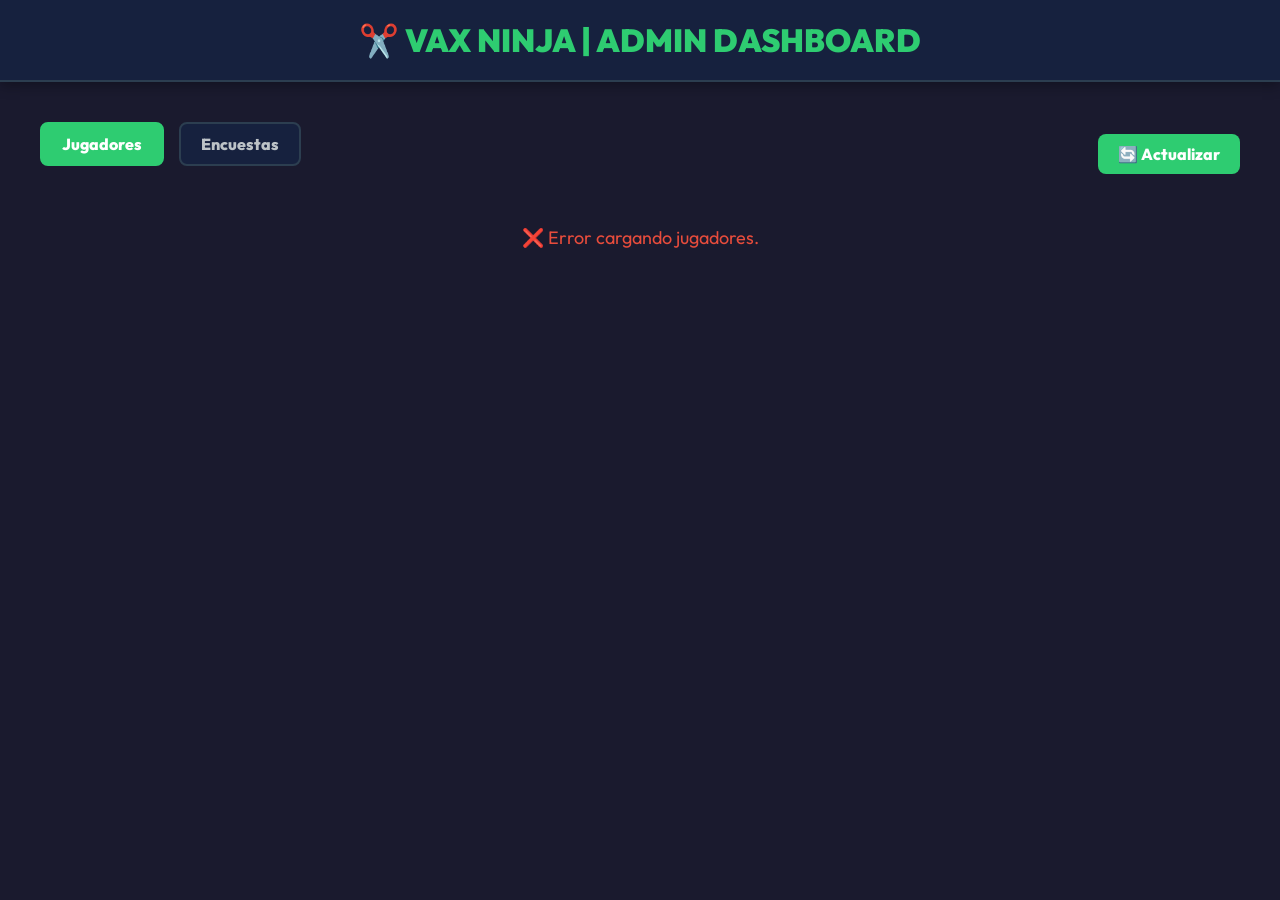
==== frontend/admin.html @ 7cf1a8a7 "v0: Vax Ninja Final Boss & Privacy Update" ====
<!DOCTYPE html>
<html lang="es">
<head>
    <meta charset="UTF-8">
    <meta name="viewport" content="width=device-width, initial-scale=1.0">
    <title>Admin - Vax Ninja Dashboard</title>
    <link href="https://fonts.googleapis.com/css2?family=Outfit:wght@400;600;800;900&display=swap" rel="stylesheet">
    <style>
        :root {
            --bg: #1a1a2e;
            --surface: #16213e;
            --primary: #2ecc71;
            --text: #ecf0f1;
            --text-dim: #bdc3c7;
            --border: #2c3e50;
        }

        body {
            margin: 0;
            padding: 0;
            font-family: 'Outfit', sans-serif;
            background-color: var(--bg);
            color: var(--text);
            display: flex;
            flex-direction: column;
            align-items: center;
            min-height: 100vh;
        }

        header {
            width: 100%;
            background-color: var(--surface);
            padding: 20px 0;
            text-align: center;
            border-bottom: 2px solid var(--border);
            box-shadow: 0 4px 12px rgba(0,0,0,0.3);
        }

        h1 {
            margin: 0;
            color: var(--primary);
            font-size: 32px;
            font-weight: 900;
        }

        .container {
            width: 95%;
            max-width: 1200px;
            margin-top: 40px;
        }

        .controls {
            display: flex;
            justify-content: space-between;
            align-items: center;
            margin-bottom: 20px;
        }

        button.btn {
            background-color: var(--primary);
            color: #fff;
            border: none;
            padding: 10px 20px;
            font-family: 'Outfit', sans-serif;
            font-size: 16px;
            font-weight: 800;
            border-radius: 8px;
            cursor: pointer;
            transition: all 0.2s;
        }

        button.btn:hover {
            opacity: 0.9;
            transform: translateY(-2px);
        }

        table {
            width: 100%;
            border-collapse: collapse;
            background-color: var(--surface);
            border-radius: 12px;
            overflow: hidden;
            box-shadow: 0 8px 24px rgba(0,0,0,0.2);
        }

        th, td {
            padding: 16px 20px;
            text-align: left;
            border-bottom: 1px solid var(--border);
        }

        th {
            background-color: #0f172a;
            color: var(--text-dim);
            font-weight: 600;
            text-transform: uppercase;
            font-size: 14px;
        }

        tr:last-child td {
            border-bottom: none;
        }

        tr:hover {
            background-color: #1e293b;
        }

        .score-col {
            font-weight: 800;
            color: var(--primary);
        }

        .error {
            color: #e74c3c;
            text-align: center;
            margin-top: 20px;
        }

        .loading {
            text-align: center;
            color: var(--text-dim);
            font-size: 18px;
            margin-top: 40px;
        }
        .tabs {
            display: flex;
            gap: 15px;
            margin-bottom: 20px;
        }

        .tab-btn {
            background-color: var(--surface);
            color: var(--text-dim);
            border: 2px solid var(--border);
            padding: 10px 20px;
            font-family: 'Outfit', sans-serif;
            font-size: 16px;
            font-weight: 800;
            border-radius: 8px;
            cursor: pointer;
            transition: all 0.2s;
        }

        .tab-btn.active {
            background-color: var(--primary);
            color: #fff;
            border-color: var(--primary);
        }

        .tab-content {
            display: none;
        }

        .tab-content.active {
            display: block;
        }

        /* Survey Stats Styling */
        .stats-grid {
            display: grid;
            grid-template-columns: repeat(auto-fit, minmax(300px, 1fr));
            gap: 20px;
        }

        .stat-card {
            background-color: var(--surface);
            border-radius: 12px;
            padding: 20px;
            box-shadow: 0 4px 12px rgba(0,0,0,0.2);
            border: 1px solid var(--border);
        }

        .stat-card h3 {
            margin-top: 0;
            color: var(--primary);
            font-size: 18px;
            border-bottom: 1px solid var(--border);
            padding-bottom: 10px;
            margin-bottom: 20px;
        }

        .stat-row {
            margin-bottom: 15px;
        }

        .stat-label {
            display: flex;
            justify-content: space-between;
            margin-bottom: 5px;
            font-size: 14px;
            font-weight: 600;
        }

        .stat-bar-bg {
            width: 100%;
            height: 8px;
            background-color: var(--border);
            border-radius: 4px;
            overflow: hidden;
        }

        .stat-bar-fill {
            height: 100%;
            background-color: var(--primary);
            border-radius: 4px;
        }
        
        .stat-bar-fill.negative {
            background-color: #e74c3c;
        }
        
        .hero-stat {
            font-size: 36px;
            font-weight: 900;
            color: #fff;
            text-align: center;
            margin: 20px 0;
        }
    </style>
</head>
<body>

    <header>
        <h1>✂️ VAX NINJA | ADMIN DASHBOARD</h1>
    </header>

    <div class="container">
        <div class="controls">
            <div class="tabs">
                <button class="tab-btn active" onclick="switchTab('jugadores')">Jugadores</button>
                <button class="tab-btn" onclick="switchTab('encuestas')">Encuestas</button>
            </div>
            <button class="btn" onclick="loadCurrentTab()">🔄 Actualizar</button>
        </div>

        <!-- JUGADORES TAB -->
        <div id="tab-jugadores" class="tab-content active">
            <div id="status-jugadores" class="loading">Cargando datos...</div>
            <table id="dataTable" style="display: none;">
            <thead>
                <tr>
                    <th>Nombre Público</th>
                    <th>Nombre Real (Empresa)</th>
                    <th>IP Origen</th>
                    <th>Mayor Puntaje</th>
                    <th>Sesiones</th>
                    <th>Registro</th>
                </tr>
            </thead>
            <tbody id="tableBody">
                <!-- Data injected here -->
            </tbody>
        </table>
        </div>

        <!-- ENCUESTAS TAB -->
        <div id="tab-encuestas" class="tab-content">
            <div class="controls" style="margin-top: 10px;">
                <h3 style="margin:0;">Estadísticas de Encuestas</h3>
                <a href="http://localhost:9091/api/admin/survey/export" class="btn" style="text-decoration:none;">📊 Descargar CSV</a>
            </div>
            <div id="status-encuestas" class="loading">Cargando datos de encuestas...</div>
            
            <div class="stats-grid" id="survey-stats" style="display: none;">
                <!-- Injected via JS -->
            </div>
        </div>

    </div>

    <script>
        let currentTab = 'jugadores';

        function switchTab(tab) {
            document.querySelectorAll('.tab-btn').forEach(b => b.classList.remove('active'));
            document.querySelectorAll('.tab-content').forEach(c => c.classList.remove('active'));
            
            event.target.classList.add('active');
            document.getElementById(`tab-${tab}`).classList.add('active');
            currentTab = tab;
            loadCurrentTab();
        }

        function loadCurrentTab() {
            if(currentTab === 'jugadores') loadJugadores();
            else loadEncuestas();
        }

        async function loadJugadores() {
            const statusEl = document.getElementById('status-jugadores');
            const tableEl = document.getElementById('dataTable');
            const tbody = document.getElementById('tableBody');

            statusEl.style.display = 'block';
            statusEl.textContent = 'Cargando datos...';
            tableEl.style.display = 'none';

            try {
                const response = await fetch('http://localhost:9091/api/admin/data');
                if (!response.ok) throw new Error('Network response was not ok');
                
                const contentType = response.headers.get("content-type");
                if (!contentType || contentType.indexOf("application/json") === -1) {
                    throw new Error("No JSON returned (API apagada?)");
                }
                
                const json = await response.json();
                const data = json.data || [];

                tbody.innerHTML = '';

                if (data.length === 0) {
                    statusEl.textContent = 'Aún no hay participantes registrados.';
                    return;
                }

                data.forEach(p => {
                    const tr = document.createElement('tr');
                    tr.innerHTML = `
                        <td>${p.player_id}</td>
                        <td style="font-weight:700; color:#bdc3c7;">${p.real_name || '—'}</td>
                        <td style="color: #64748b; font-size: 13px;">${p.ip_address || 'N/A'}</td>
                        <td class="score-col">${p.top_score}</td>
                        <td>${p.sessions_played}</td>
                        <td>${p.first_played_date}</td>
                    `;
                    tbody.appendChild(tr);
                });

                statusEl.style.display = 'none';
                tableEl.style.display = 'table';
            } catch (err) {
                console.error("Fetch error:", err);
                statusEl.innerHTML = `<span class="error">❌ Error cargando jugadores.</span>`;
            }
        }

        async function loadEncuestas() {
            const statusEl = document.getElementById('status-encuestas');
            const statsContainer = document.getElementById('survey-stats');

            statusEl.style.display = 'block';
            statsContainer.style.display = 'none';

            try {
                const response = await fetch('http://localhost:9091/api/admin/survey/stats');
                if (!response.ok) throw new Error('Network response was not ok');
                const json = await response.json();
                const stats = json.data;

                statusEl.style.display = 'none';
                statsContainer.style.display = 'grid';
                
                if(stats.total_responses === 0) {
                    statsContainer.innerHTML = `<div class="stat-card" style="grid-column: 1 / -1;"><h3 style="text-align:center;">No hay encuestas aún</h3></div>`;
                    return;
                }

                // Helper to render bars
                const renderBars = (dataObj, total, isNegative = false) => {
                    return Object.entries(dataObj).sort((a,b) => b[1] - a[1]).map(([key, count]) => {
                        const pct = Math.round((count / total) * 100) || 0;
                        return `
                        <div class="stat-row">
                            <div class="stat-label"><span>${key}</span> <span>${count} (${pct}%)</span></div>
                            <div class="stat-bar-bg"><div class="stat-bar-fill ${isNegative ? 'negative' : ''}" style="width: ${pct}%"></div></div>
                        </div>`;
                    }).join('');
                };

                statsContainer.innerHTML = `
                    <div class="stat-card">
                        <h3>Resumen General</h3>
                        <div class="stat-row">
                            <div class="stat-label">Total Respuestas</div>
                            <div class="hero-stat">${stats.total_responses}</div>
                        </div>
                        <div class="stat-row">
                            <div class="stat-label">Satisfacción Promedio</div>
                            <div class="hero-stat">${stats.satisfaccion_promedio} ⭐</div>
                        </div>
                    </div>
                    
                    <div class="stat-card">
                        <h3>1. Canales de Comunicación Actuales</h3>
                        ${renderBars(stats.comunicacion, stats.total_responses)}
                    </div>

                    <div class="stat-card">
                        <h3>2. Funcionalidad / Interés</h3>
                        ${renderBars(stats.funcionalidad_general, stats.total_responses)}
                    </div>
                    
                    <div class="stat-card">
                        <h3>2a. Canales Aprobados (Sí)</h3>
                        <p style="font-size: 12px; color: var(--text-dim); margin-bottom:10px;">Sub-selector de los que aceptaron.</p>
                        ${renderBars(stats.funcionalidad_detalle_gusta, stats.total_responses)}
                    </div>
                    
                    <div class="stat-card" style="border-color: #e74c3c;">
                        <h3 style="color: #e74c3c;">2b. Canales Rechazados (No)</h3>
                        <p style="font-size: 12px; color: var(--text-dim); margin-bottom:10px;">Específicamente qué canales no quieren.</p>
                        ${renderBars(stats.funcionalidad_detalle_rechaza, stats.total_responses, true)}
                    </div>
                    
                    <div class="stat-card">
                        <h3>3. Obsequios Deseados</h3>
                        ${renderBars(stats.obsequios, stats.total_responses)}
                    </div>
                    
                    <div class="stat-card">
                        <h3>4. Medio de Pedidos</h3>
                        ${renderBars(stats.pedidos, stats.total_responses)}
                    </div>
                `;

            } catch (err) {
                console.error("Fetch error:", err);
                statusEl.innerHTML = `<span class="error">❌ Error cargando estadísticas. Asegúrate de que el backend esté con la actualización.</span>`;
            }
        }

        // Initial load
        window.onload = loadCurrentTab;
    </script>

</body>
</html>
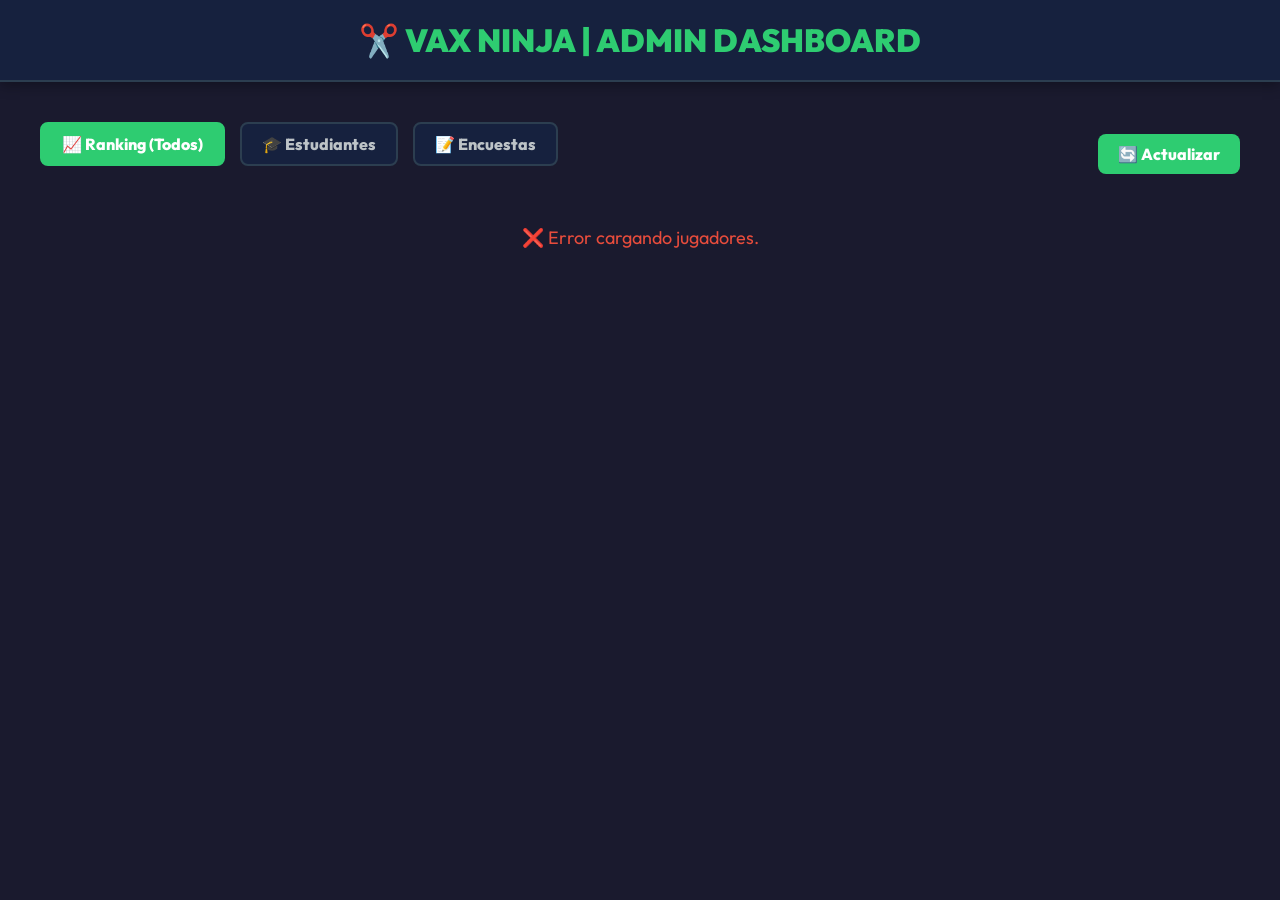
==== commit 3ac34d12: "version-0.1" ====
--- a/frontend/admin.html
+++ b/frontend/admin.html
@@ -227,8 +227,9 @@
     <div class="container">
         <div class="controls">
             <div class="tabs">
-                <button class="tab-btn active" onclick="switchTab('jugadores')">Jugadores</button>
-                <button class="tab-btn" onclick="switchTab('encuestas')">Encuestas</button>
+                <button class="tab-btn active" onclick="switchTab('jugadores')">📈 Ranking (Todos)</button>
+                <button class="tab-btn" onclick="switchTab('estudiantes')">🎓 Estudiantes</button>
+                <button class="tab-btn" onclick="switchTab('encuestas')">📝 Encuestas</button>
             </div>
             <button class="btn" onclick="loadCurrentTab()">🔄 Actualizar</button>
         </div>
@@ -250,14 +251,33 @@
             <tbody id="tableBody">
                 <!-- Data injected here -->
             </tbody>
-        </table>
+            </table>
+        </div>
+
+        <!-- ESTUDIANTES TAB -->
+        <div id="tab-estudiantes" class="tab-content">
+            <div id="status-estudiantes" class="loading">Cargando datos de registro...</div>
+            <table id="estudiantesTable" style="display: none;">
+            <thead>
+                <tr>
+                    <th>Nombre y Apellido</th>
+                    <th>Email</th>
+                    <th>Teléfono</th>
+                    <th>Año cursando</th>
+                    <th>Registro</th>
+                </tr>
+            </thead>
+            <tbody id="tableEstudiantesBody">
+                <!-- Data injected here -->
+            </tbody>
+            </table>
         </div>
 
         <!-- ENCUESTAS TAB -->
         <div id="tab-encuestas" class="tab-content">
             <div class="controls" style="margin-top: 10px;">
                 <h3 style="margin:0;">Estadísticas de Encuestas</h3>
-                <a href="http://localhost:9091/api/admin/survey/export" class="btn" style="text-decoration:none;">📊 Descargar CSV</a>
+                <a href="/api/admin/survey/export" class="btn" style="text-decoration:none;">📊 Descargar CSV</a>
             </div>
             <div id="status-encuestas" class="loading">Cargando datos de encuestas...</div>
             
@@ -283,6 +303,7 @@
 
         function loadCurrentTab() {
             if(currentTab === 'jugadores') loadJugadores();
+            else if(currentTab === 'estudiantes') loadEstudiantes();
             else loadEncuestas();
         }
 
@@ -296,7 +317,7 @@
             tableEl.style.display = 'none';
 
             try {
-                const response = await fetch('http://localhost:9091/api/admin/data');
+                const response = await fetch('/api/admin/data');
                 if (!response.ok) throw new Error('Network response was not ok');
                 
                 const contentType = response.headers.get("content-type");
@@ -335,6 +356,48 @@
             }
         }
 
+        async function loadEstudiantes() {
+            const statusEl = document.getElementById('status-estudiantes');
+            const tableEl = document.getElementById('estudiantesTable');
+            const tbody = document.getElementById('tableEstudiantesBody');
+
+            statusEl.style.display = 'block';
+            tableEl.style.display = 'none';
+
+            try {
+                const response = await fetch('http://localhost:9091/api/admin/participants');
+                if (!response.ok) throw new Error('Network error');
+                
+                const json = await response.json();
+                const data = json.data || [];
+
+                tbody.innerHTML = '';
+
+                if (data.length === 0) {
+                    statusEl.textContent = 'Aún no hay estudiantes registrados.';
+                    return;
+                }
+
+                data.forEach(p => {
+                    const tr = document.createElement('tr');
+                    tr.innerHTML = `
+                        <td style="font-weight:700;">${p.name}</td>
+                        <td style="color:#bdc3c7;">${p.email || '—'}</td>
+                        <td style="color:#bdc3c7;">${p.phone || '—'}</td>
+                        <td class="score-col">${p.year || '—'}</td>
+                        <td>${p.created_at}</td>
+                    `;
+                    tbody.appendChild(tr);
+                });
+
+                statusEl.style.display = 'none';
+                tableEl.style.display = 'table';
+            } catch (err) {
+                console.error("Fetch error:", err);
+                statusEl.innerHTML = `<span class="error">❌ Error cargando la data de Estudiantes.</span>`;
+            }
+        }
+
         async function loadEncuestas() {
             const statusEl = document.getElementById('status-encuestas');
             const statsContainer = document.getElementById('survey-stats');
@@ -343,7 +406,7 @@
             statsContainer.style.display = 'none';
 
             try {
-                const response = await fetch('http://localhost:9091/api/admin/survey/stats');
+                const response = await fetch('/api/admin/survey/stats');
                 if (!response.ok) throw new Error('Network response was not ok');
                 const json = await response.json();
                 const stats = json.data;
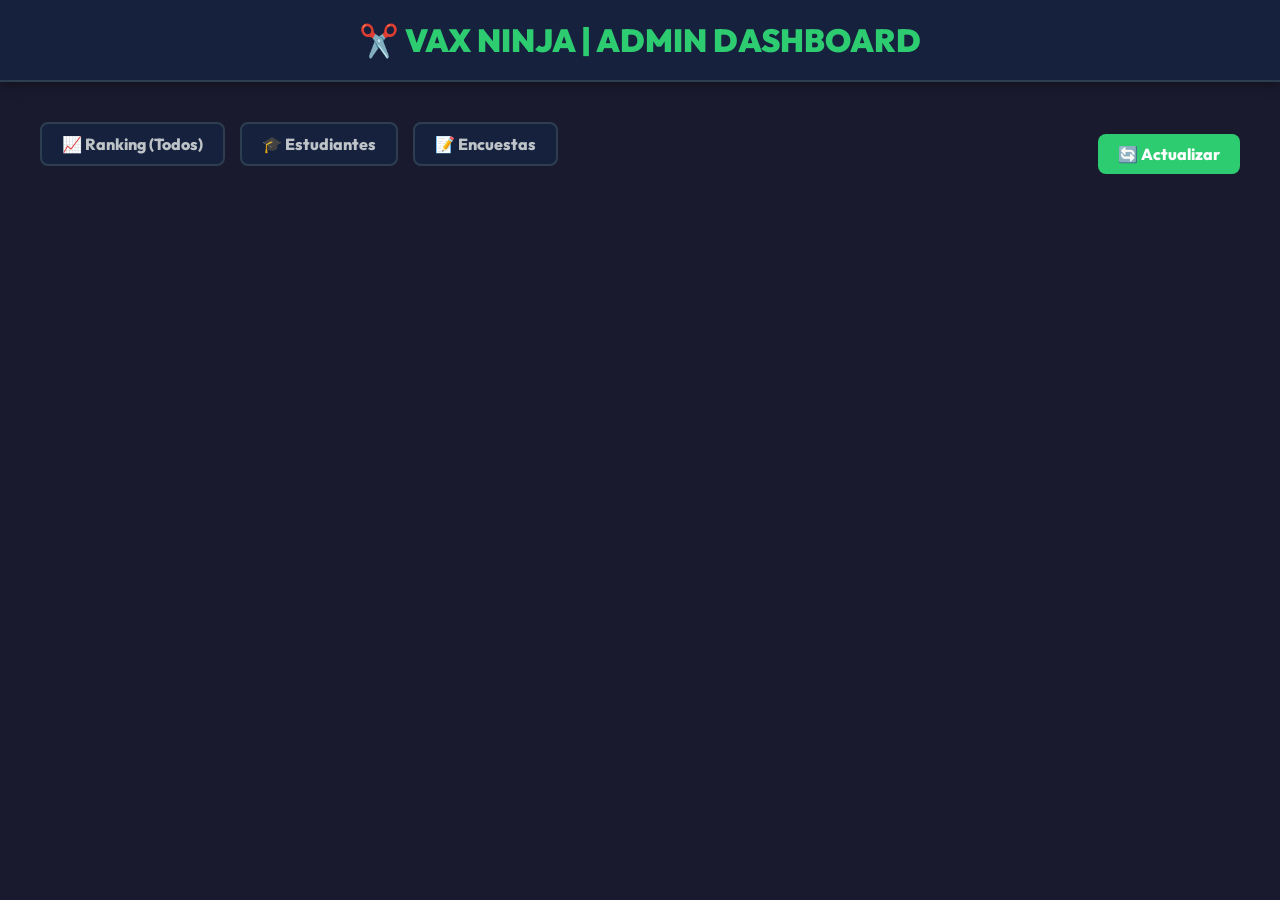
==== commit 79f450dc: "ultima-ve juego mejorado con puntaje multiplicado x2 para evitar puntajes similares entre usuarios, " ====
--- a/frontend/admin.html
+++ b/frontend/admin.html
@@ -231,7 +231,10 @@
                 <button class="tab-btn" onclick="switchTab('estudiantes')">🎓 Estudiantes</button>
                 <button class="tab-btn" onclick="switchTab('encuestas')">📝 Encuestas</button>
             </div>
-            <button class="btn" onclick="loadCurrentTab()">🔄 Actualizar</button>
+            <div style="display: flex; gap: 10px;">
+                <a id="export-btn" href="/api/admin/ranking/export" class="btn" style="text-decoration:none; display: none;">📊 Descargar CSV</a>
+                <button class="btn" onclick="loadCurrentTab()">🔄 Actualizar</button>
+            </div>
         </div>
 
         <!-- JUGADORES TAB -->
@@ -277,7 +280,6 @@
         <div id="tab-encuestas" class="tab-content">
             <div class="controls" style="margin-top: 10px;">
                 <h3 style="margin:0;">Estadísticas de Encuestas</h3>
-                <a href="/api/admin/survey/export" class="btn" style="text-decoration:none;">📊 Descargar CSV</a>
             </div>
             <div id="status-encuestas" class="loading">Cargando datos de encuestas...</div>
             
@@ -297,6 +299,18 @@
             
             event.target.classList.add('active');
             document.getElementById(`tab-${tab}`).classList.add('active');
+            
+            const exportBtn = document.getElementById('export-btn');
+            if (tab === 'jugadores') {
+                exportBtn.href = '/api/admin/ranking/export';
+                exportBtn.style.display = 'block';
+            } else if (tab === 'encuestas') {
+                exportBtn.href = '/api/admin/survey/export';
+                exportBtn.style.display = 'block';
+            } else {
+                exportBtn.style.display = 'none';
+            }
+
             currentTab = tab;
             loadCurrentTab();
         }
@@ -365,7 +379,7 @@
             tableEl.style.display = 'none';
 
             try {
-                const response = await fetch('http://localhost:9091/api/admin/participants');
+                const response = await fetch('/api/admin/participants');
                 if (!response.ok) throw new Error('Network error');
                 
                 const json = await response.json();
@@ -421,6 +435,9 @@
 
                 // Helper to render bars
                 const renderBars = (dataObj, total, isNegative = false) => {
+                    if (Object.keys(dataObj).length === 0) {
+                        return '<p style="color: var(--text-dim); font-size: 14px; font-style: italic;">Sin respuestas aún</p>';
+                    }
                     return Object.entries(dataObj).sort((a,b) => b[1] - a[1]).map(([key, count]) => {
                         const pct = Math.round((count / total) * 100) || 0;
                         return `
@@ -431,49 +448,88 @@
                     }).join('');
                 };
 
+                // Helper to get the top answer
+                const getWinner = (dataObj) => {
+                    const entries = Object.entries(dataObj);
+                    if (entries.length === 0) return null;
+                    return entries.reduce((max, current) => current[1] > max[1] ? current : max)[0];
+                };
+
                 statsContainer.innerHTML = `
                     <div class="stat-card">
-                        <h3>Resumen General</h3>
+                        <h3>📊 Resumen General</h3>
                         <div class="stat-row">
-                            <div class="stat-label">Total Respuestas</div>
+                            <div class="stat-label">👥 Total Respuestas</div>
                             <div class="hero-stat">${stats.total_responses}</div>
                         </div>
                         <div class="stat-row">
-                            <div class="stat-label">Satisfacción Promedio</div>
-                            <div class="hero-stat">${stats.satisfaccion_promedio} ⭐</div>
+                            <div class="stat-label">⭐ Satisfacción Promedio</div>
+                            <div class="hero-stat">${stats.satisfaccion_promedio} / 5</div>
                         </div>
                     </div>
                     
                     <div class="stat-card">
-                        <h3>1. Canales de Comunicación Actuales</h3>
-                        ${renderBars(stats.comunicacion, stats.total_responses)}
-                    </div>
-
-                    <div class="stat-card">
-                        <h3>2. Funcionalidad / Interés</h3>
-                        ${renderBars(stats.funcionalidad_general, stats.total_responses)}
+                        <h3>🚚 1. ¿Cuál es tu canal preferido para realizar tus pedidos?</h3>
+                        <div style="background: rgba(46, 204, 113, 0.1); border-left: 4px solid var(--primary); padding: 10px; margin-bottom: 20px; border-radius: 4px;">
+                            <span style="font-size: 14px; color: #ecf0f1;">💡 Tus clientes prefieren hacer sus pedidos por: <strong>${getWinner(stats.canal_pedidos) || 'N/A'}</strong></span>
+                        </div>
+                        ${renderBars(stats.canal_pedidos, stats.total_responses)}
+                    </div>
+
+                    <div class="stat-card" style="border-color: #2ecc71;">
+                        <h3 style="color: #2ecc71;">💎 1b. ¿Qué valoran de comprar online?</h3>
+                        <div style="background: rgba(46, 204, 113, 0.1); border-left: 4px solid var(--primary); padding: 10px; margin-bottom: 20px; border-radius: 4px;">
+                            <span style="font-size: 14px; color: #ecf0f1;">💡 Lo que más destacan de tu web es: <strong>${getWinner(stats.razon_canal_web) || 'N/A'}</strong></span>
+                        </div>
+                        ${renderBars(stats.razon_canal_web, stats.total_responses)}
+                    </div>
+
+                    <div class="stat-card" style="border-color: #e74c3c;">
+                        <h3 style="color: #e74c3c;">⚠️ 1c. Barreras de Adopción (Por qué NO usan la Web/App)</h3>
+                        <div style="background: rgba(231, 76, 60, 0.1); border-left: 4px solid #e74c3c; padding: 10px; margin-bottom: 20px; border-radius: 4px;">
+                            <span style="font-size: 14px; color: #ecf0f1;">⛔ El mayor obstáculo que impide a tus clientes usar la Web es: <strong>${getWinner(stats.razon_canal_rechazo) || 'N/A'}</strong></span>
+                        </div>
+                        ${renderBars(stats.razon_canal_rechazo, stats.total_responses, true)}
                     </div>
                     
                     <div class="stat-card">
-                        <h3>2a. Canales Aprobados (Sí)</h3>
-                        <p style="font-size: 12px; color: var(--text-dim); margin-bottom:10px;">Sub-selector de los que aceptaron.</p>
-                        ${renderBars(stats.funcionalidad_detalle_gusta, stats.total_responses)}
-                    </div>
-                    
-                    <div class="stat-card" style="border-color: #e74c3c;">
-                        <h3 style="color: #e74c3c;">2b. Canales Rechazados (No)</h3>
-                        <p style="font-size: 12px; color: var(--text-dim); margin-bottom:10px;">Específicamente qué canales no quieren.</p>
-                        ${renderBars(stats.funcionalidad_detalle_rechaza, stats.total_responses, true)}
+                        <h3>📱 2. ¿Qué comunicación suelen recibir?</h3>
+                        <div style="background: rgba(46, 204, 113, 0.1); border-left: 4px solid var(--primary); padding: 10px; margin-bottom: 20px; border-radius: 4px;">
+                            <span style="font-size: 14px; color: #ecf0f1;">💡 La mayor parte de tu comunicación les llega por: <strong>${getWinner(stats.comunicacion) || 'N/A'}</strong></span>
+                        </div>
+                        ${renderBars(stats.comunicacion, stats.total_responses)}
+                    </div>
+
+                    <div class="stat-card">
+                        <h3>⚙️ 3. ¿Les parece funcional?</h3>
+                        <div style="background: rgba(46, 204, 113, 0.1); border-left: 4px solid var(--primary); padding: 10px; margin-bottom: 20px; border-radius: 4px;">
+                            <span style="font-size: 14px; color: #ecf0f1;">💡 En general, la mayoría opina que la comunicación es: <strong>${getWinner(stats.funcionalidad_general) || 'N/A'}</strong></span>
+                        </div>
+                        ${renderBars(stats.funcionalidad_general, stats.total_responses)}
                     </div>
                     
                     <div class="stat-card">
-                        <h3>3. Obsequios Deseados</h3>
-                        ${renderBars(stats.obsequios, stats.total_responses)}
+                        <h3>✅ 3a. Canales Aprobados (Sí)</h3>
+                        <div style="background: rgba(46, 204, 113, 0.1); border-left: 4px solid var(--primary); padding: 10px; margin-bottom: 20px; border-radius: 4px;">
+                            <span style="font-size: 14px; color: #ecf0f1;">💡 El canal con mayor aceptación y agrado es: <strong>${getWinner(stats.funcionalidad_detalle_gusta) || 'N/A'}</strong></span>
+                        </div>
+                        ${renderBars(stats.funcionalidad_detalle_gusta, stats.total_responses)}
+                    </div>
+                    
+                    <div class="stat-card" style="border-color: #f39c12;">
+                        <h3 style="color: #f39c12;">💡 3b. Áreas de Oportunidad y Mejora (Rechazos)</h3>
+                        <div style="background: rgba(243, 156, 18, 0.1); border-left: 4px solid #f39c12; padding: 10px; margin-bottom: 20px; border-radius: 4px;">
+                            <span style="font-size: 14px; color: #ecf0f1;">💡 El canal con mayor oportunidad para innovar, reinventar el formato y captar más atención es: <strong>${getWinner(stats.funcionalidad_detalle_rechaza) || 'N/A'}</strong></span>
+                        </div>
+                        ${renderBars(stats.funcionalidad_detalle_rechaza, stats.total_responses, false)}
                     </div>
                     
                     <div class="stat-card">
-                        <h3>4. Medio de Pedidos</h3>
-                        ${renderBars(stats.pedidos, stats.total_responses)}
+                        <h3>🎁 4. ¿Qué obsequios te gustaría ver?</h3>
+                        <div style="background: rgba(46, 204, 113, 0.1); border-left: 4px solid var(--primary); padding: 10px; margin-bottom: 20px; border-radius: 4px;">
+                            <span style="font-size: 14px; color: #ecf0f1;">🎁 El premio / incentivo más codiciado por la clínica es: <strong>${getWinner(stats.obsequios) || 'N/A'}</strong></span>
+                        </div>
+                        ${renderBars(stats.obsequios, stats.total_responses)}
                     </div>
                 `;
 
@@ -484,7 +540,17 @@
         }
 
         // Initial load
-        window.onload = loadCurrentTab;
+        window.onload = () => {
+            // Check if there is an active tab, or default to players
+            const activeTab = document.querySelector('.tab-btn.active');
+            if (activeTab) {
+                // Get the tab name from the onclick attribute or text
+                const tabMatch = activeTab.getAttribute('onclick').match(/'(.*)'/);
+                if (tabMatch) switchTab(tabMatch[1]);
+            } else {
+                switchTab('jugadores');
+            }
+        };
     </script>
 
 </body>
